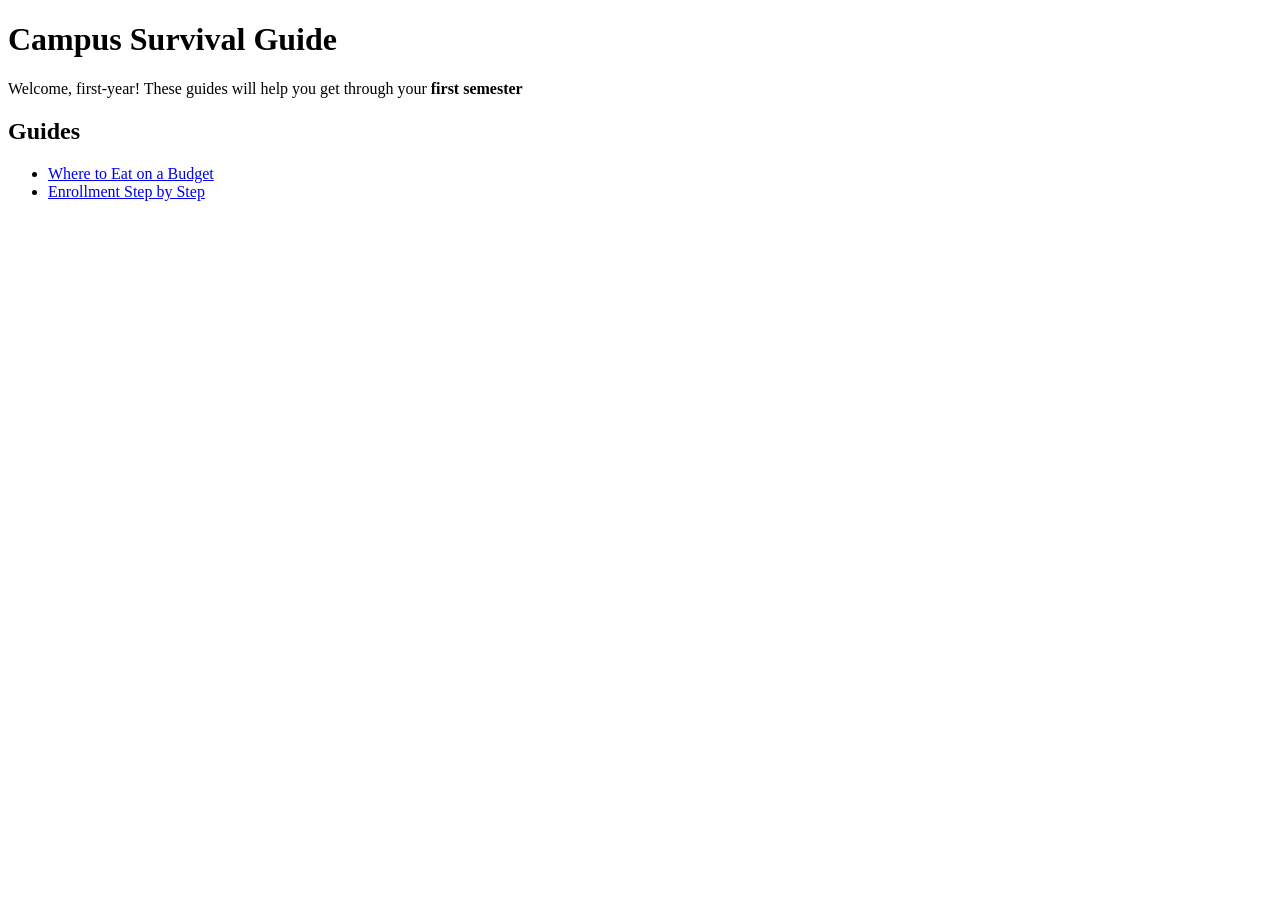
==== index.html @ 1beca5d8 "Initial commit" ====
<!DOCTYPE html>
<html lang="en">
<head>
    <meta charset="UTF-8">
    <meta name="viewport" content="width=device-width, initial-scale=1.0">
    <title>Campus Survival Guide</title>
</head>
<body>
    <h1>Campus Survival Guide</h1>
    <p>Welcome, first-year! These guides will help you get through your <strong>first semester</strong></p>
    <h2>Guides</h2>
    <ul>
        <li><a href="guides/food.html">Where to Eat on a Budget</a></li>
        <li><a href="guides/enrollment.html">Enrollment Step by Step</a></li>
    </ul>

</body>
</html>
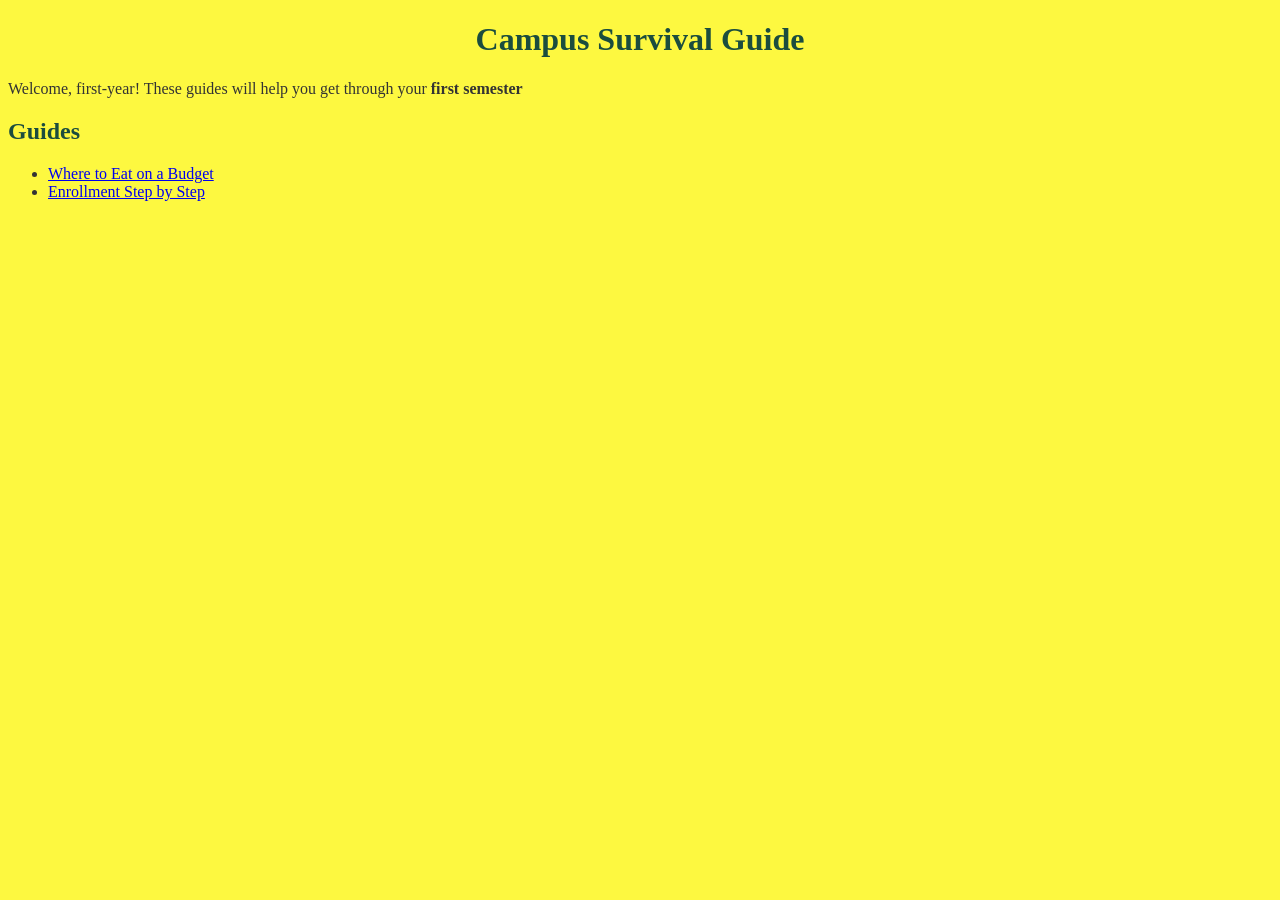
==== commit 96d7acf7: "Add stylesheet link to index.html" ====
--- a/index.html
+++ b/index.html
@@ -3,6 +3,7 @@
 <head>
     <meta charset="UTF-8">
     <meta name="viewport" content="width=device-width, initial-scale=1.0">
+     <link rel="stylesheet" href="../styles.css">
     <title>Campus Survival Guide</title>
 </head>
 <body>
@@ -15,4 +16,4 @@
     </ul>
 
 </body>
-</html>+</html>
--- a/styles.css
+++ b/styles.css
@@ -0,0 +1,28 @@
+body{
+    font-family: 'Times New Roman', Times, serif;
+    color: #333333;
+    background-color: #FDF840;
+
+}
+
+h1, h2 {
+    color: #1B4D3E;
+
+}
+h1{
+    text-align: center;
+}
+.intro{
+    font-size: 20px;
+
+}
+.tip{
+    background-color: #FFF4CC;
+    padding: 16px;
+    border: 2px solid #E0A800;
+    margin: 24px 0;
+
+}
+img{
+    border: 4px solid #1b4d3e;
+}
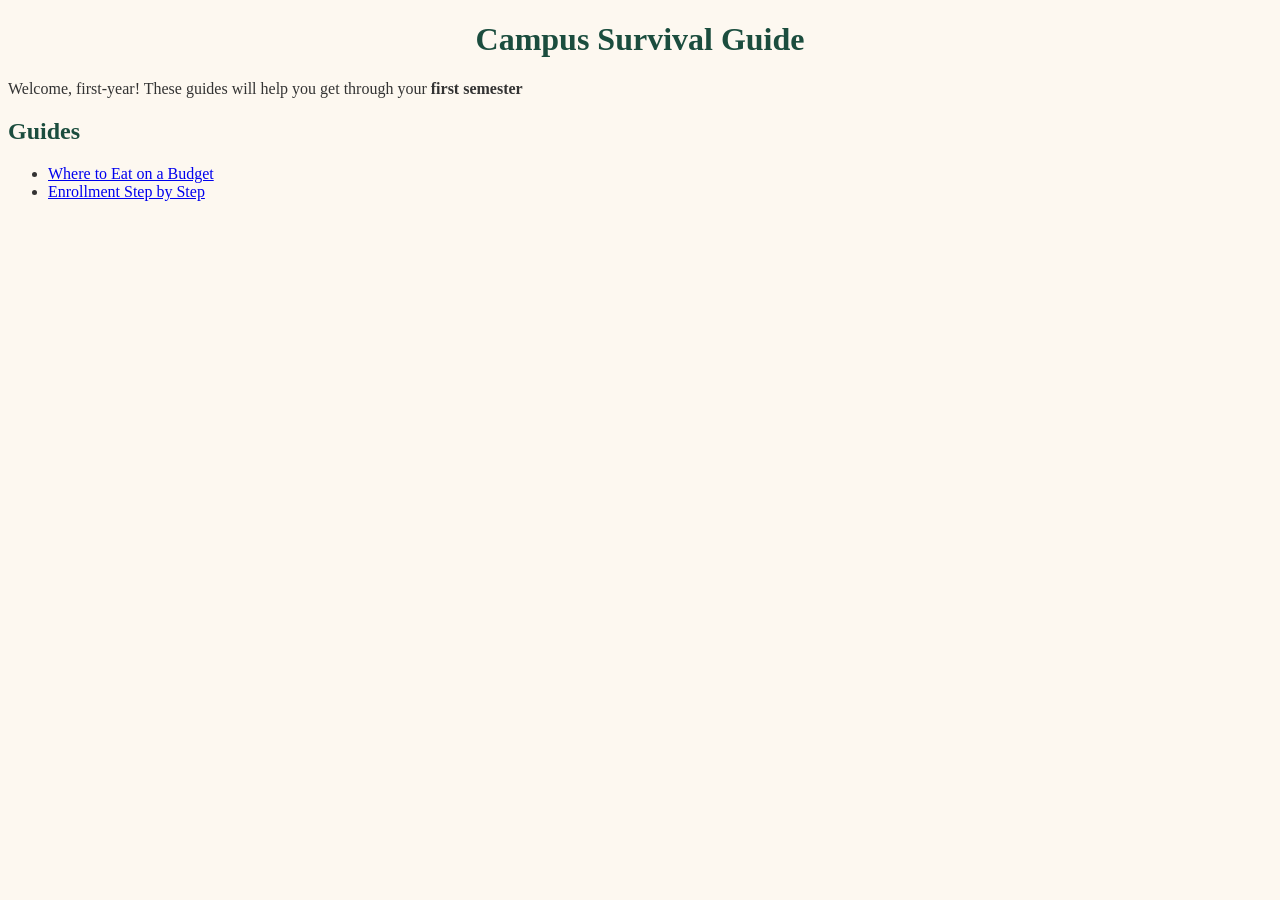
==== commit 82255762: "Fix HTML formatting and ensure proper closing tag" ====
--- a/index.html
+++ b/index.html
@@ -3,7 +3,7 @@
 <head>
     <meta charset="UTF-8">
     <meta name="viewport" content="width=device-width, initial-scale=1.0">
-     <link rel="stylesheet" href="../styles.css">
+    <link rel="stylesheet" href="../styles.css">
     <title>Campus Survival Guide</title>
 </head>
 <body>
--- a/styles.css
+++ b/styles.css
@@ -1,7 +1,7 @@
 body{
     font-family: 'Times New Roman', Times, serif;
     color: #333333;
-    background-color: #FDF840;
+    background-color: #FDF8f0;
 
 }
 
